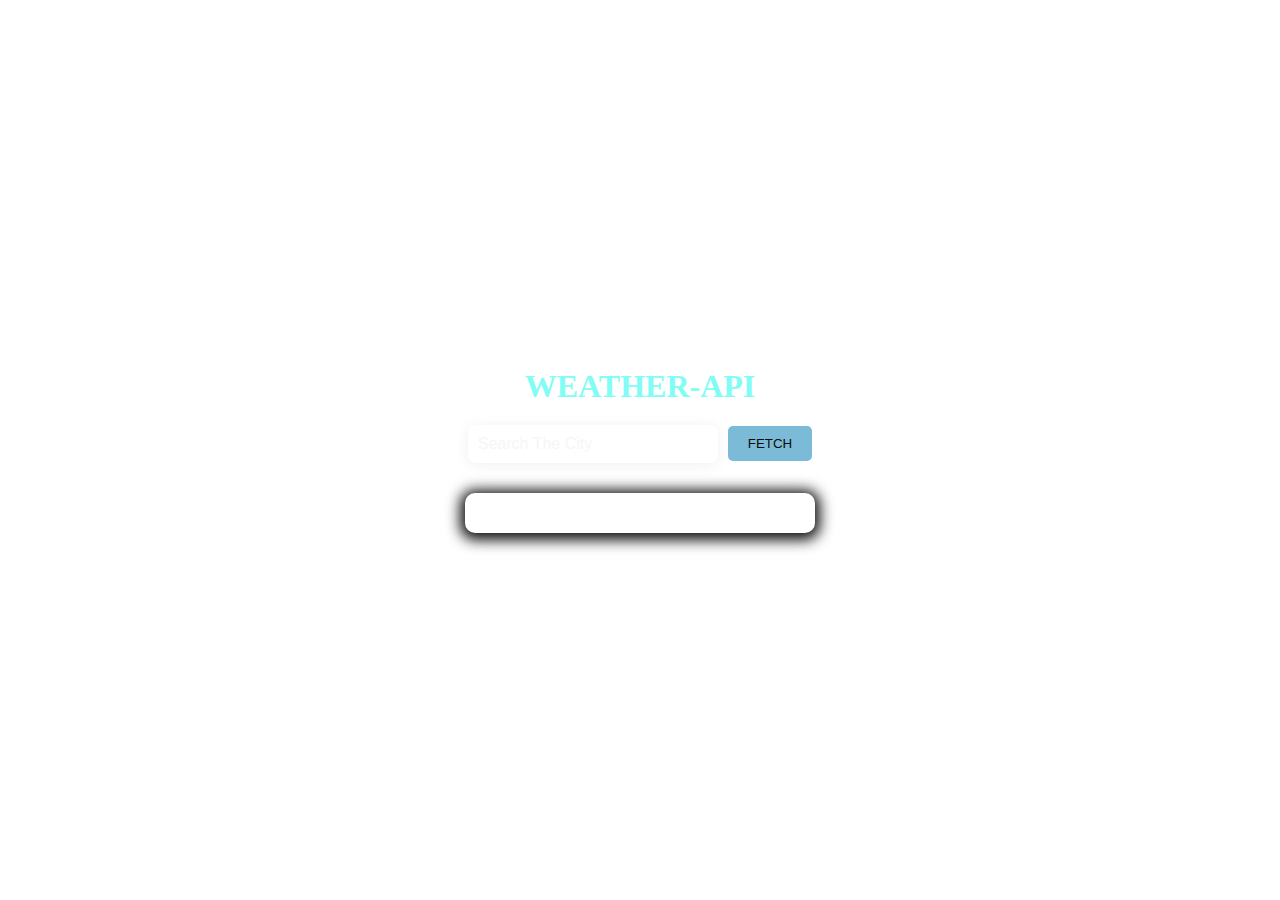
==== WEATHER-API/index.html @ 100d6bac "weather api" ====
<!DOCTYPE html>
<html lang="en">

<head>
    <meta charset="UTF-8">
    <meta name="viewport" content="width=device-width, initial-scale=1.0">
    <title>Responsive Weather App</title>

    <style>
        * {
            padding: 0;
            margin: 0;
            box-sizing: border-box;
        }

        body {
            background-image: url('https://lh4.googleusercontent.com/proxy/J69LhCB9JgHZG6yCAnsM5e4inn4L_kCa9epp5md6mNX8aGd21AuNZRDyQ903w8c7uRMnvyW7IH_eW4sKjhXhmQDQHuDwyqo25L-v1znT4nkN=w3840-h2160-p-k-no-nd-mv');
            background-repeat: no-repeat;
            background-size: cover;
            display: flex;
            flex-direction: column;
            align-items: center;
            justify-content: center;
            min-height: 100vh;
        }

        h1 {
            color: rgb(129, 253, 245);
            text-align: center;
            margin-bottom: 20px;
        }

        form {
            display: flex;
            flex-wrap: wrap;
            justify-content: center;
            align-items: center;
            gap: 10px;
            margin-bottom: 30px;
        }

        .place {
            padding: 10px;
            border-radius: 8px;
            border: none;
            box-shadow: 0px 2px 14px 1px rgb(244, 242, 242);
            background-color: transparent;
            color: white;
            font-size: 1rem;
            width: 250px;
        }

        .place::placeholder {
            color: rgb(246, 246, 247);
        }

        .find {
            color: rgb(11, 9, 9);
            padding: 10px 20px;
            background-color: rgb(124, 187, 216);
            border-radius: 5px;
            border: none;
            cursor: pointer;
        }

        .find:hover {
            background-color: rgb(83, 127, 147);
            transition: all 0.5s;
        }

        .my-container {
            width: 90%;
            height:auto;
            max-width: 350px;
            backdrop-filter: blur(28px);
            border-radius: 10px;
            color: aliceblue;
            box-shadow: 0px 2px 14px 5px rgb(15, 15, 15);
            text-align: center;
            padding: 20px;
            font-family:cursive;

        }

        .my-container h3,
        .my-container p {
            margin: 10px 0;
            font-size: 1rem;
        }

        .my-container:hover {
            transform: scale(1.03);
            transition: ease-in-out 0.8s;
        }

        @media (max-width: 768px) {
            h1 {
                font-size: 1.5rem;
            }

            .place {
                width: 200px;
                font-size: 0.9rem;
            }

            .find {
                padding: 8px 15px;
                font-size: 0.9rem;
            }

            .my-container {
                padding: 15px;
            }
        }

        @media (max-width: 480px) {
            h1 {
                font-size: 1.2rem;
            }

            .place {
                width: 90%;
                font-size: 0.8rem;
            }

            .find {
                padding: 7px 10px;
                font-size: 0.8rem;
            }

            .my-container h3,
            .my-container p {
                font-size: 0.9rem;
            }
        }
    </style>
</head>

<body>
    <h1>WEATHER-API</h1>
    <form id="myForm">
        <input type="text" placeholder="Search The City" class="place">
        <button class="find">FETCH</button>
    </form>
    <div class="my-container"></div>

    <script>
        let form = document.querySelector('#myForm');
        let container = document.querySelector('.my-container');

        form.addEventListener('submit', (e) => {
            e.preventDefault();
            let select = form.querySelector('input').value;
            weather(select);
        });

        let api = '9a34130f777ed498b36997d75fe014a8';

        async function weather(select) {
            try {
                let res = await fetch(`https://api.openweathermap.org/data/2.5/weather?q=${select}&appid=${api}&units=metric`);
                let finalres = await res.json();

                container.innerHTML = `
                    <h3>Weather in ${finalres.name}</h3>
                    <p>Temperature: ${finalres.main.temp}°C</p>
                    <p>Humidity: ${finalres.main.humidity}%</p>
                    <p>Weather: ${finalres.weather[0].description}</p>
                `;
            } catch (err) {
                console.log(err.message);
                alert('City Not Found ‼️');
            }
        }
    </script>
</body>

</html>
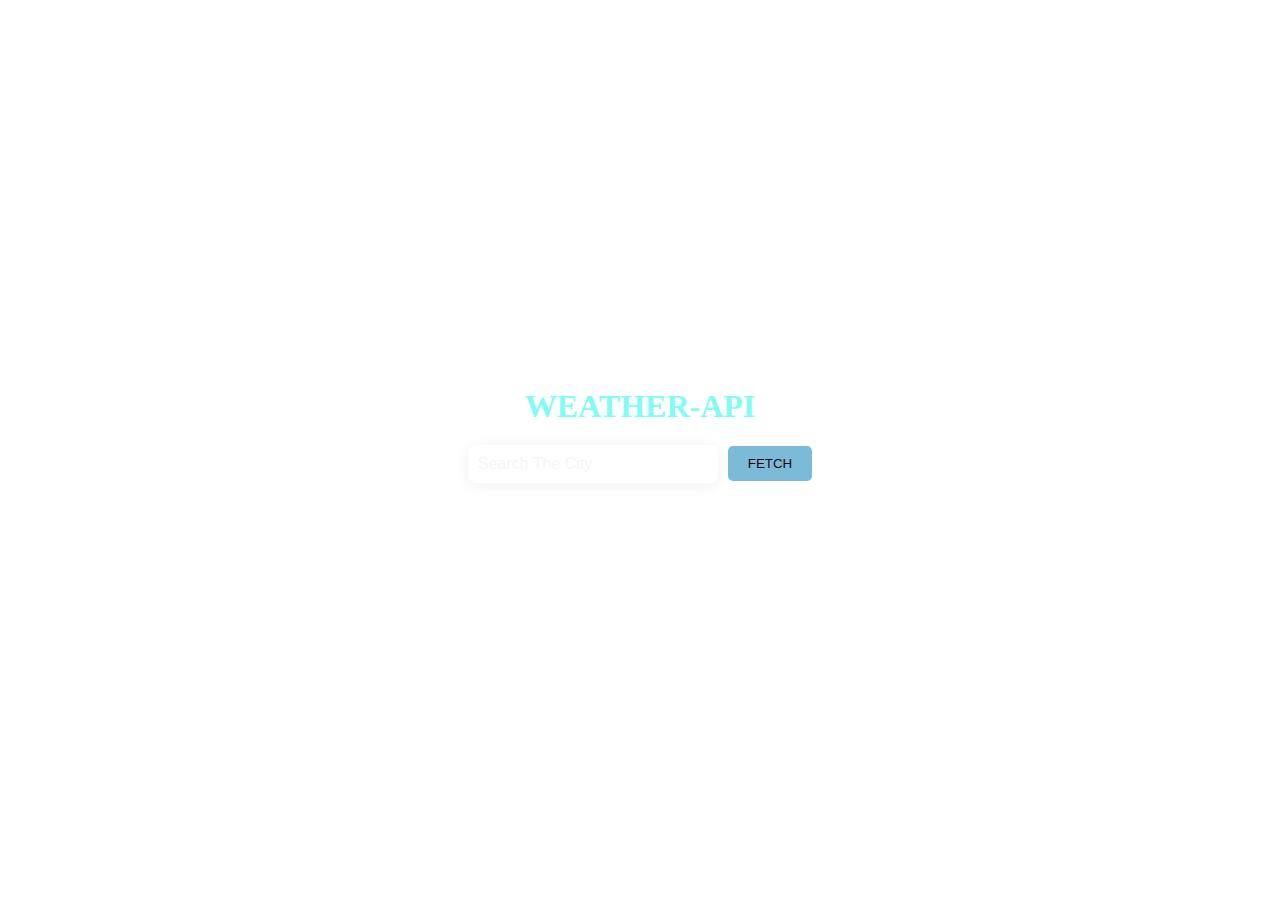
==== commit 837d037d: "api-weather" ====
--- a/WEATHER-API/index.html
+++ b/WEATHER-API/index.html
@@ -70,7 +70,7 @@
 
         .my-container {
             width: 90%;
-            height:auto;
+            height: auto;
             max-width: 350px;
             backdrop-filter: blur(28px);
             border-radius: 10px;
@@ -78,14 +78,18 @@
             box-shadow: 0px 2px 14px 5px rgb(15, 15, 15);
             text-align: center;
             padding: 20px;
-            font-family:cursive;
+            font-family: cursive;
 
         }
 
-        .my-container h3,
+        .my-container h2,
         .my-container p {
             margin: 10px 0;
-            font-size: 1rem;
+            font-size: 1.5rem;
+        }
+
+        h2 {
+            color: rgb(241, 238, 18);
         }
 
         .my-container:hover {
@@ -142,9 +146,13 @@
         <input type="text" placeholder="Search The City" class="place">
         <button class="find">FETCH</button>
     </form>
-    <div class="my-container"></div>
+
+    <div class="my-container" style="display: none;">
+
+    </div>
 
     <script>
+
         let form = document.querySelector('#myForm');
         let container = document.querySelector('.my-container');
 
@@ -160,19 +168,25 @@
             try {
                 let res = await fetch(`https://api.openweathermap.org/data/2.5/weather?q=${select}&appid=${api}&units=metric`);
                 let finalres = await res.json();
-
+                container.style.display='block'
                 container.innerHTML = `
-                    <h3>Weather in ${finalres.name}</h3>
-                    <p>Temperature: ${finalres.main.temp}°C</p>
-                    <p>Humidity: ${finalres.main.humidity}%</p>
-                    <p>Weather: ${finalres.weather[0].description}</p>
-                `;
+                <h2>Weather in ☁️ ${finalres.name}</h2>
+                <p>Temperature: 🌡️ ${finalres.main.temp}°C</p>
+                <p>Humidity: 💧 ${finalres.main.humidity}%</p>
+                <p>Weather: ⛅ ${finalres.weather[0].description}</p>
+            `;
             } catch (err) {
                 console.log(err.message);
                 alert('City Not Found ‼️');
             }
         }
+
+        // Display Amreli's weather on page load
+        window.onload = () => {
+            weather('Amreli'); // Default city: Amreli
+        };
     </script>
+
 </body>
 
-</html>
+</html>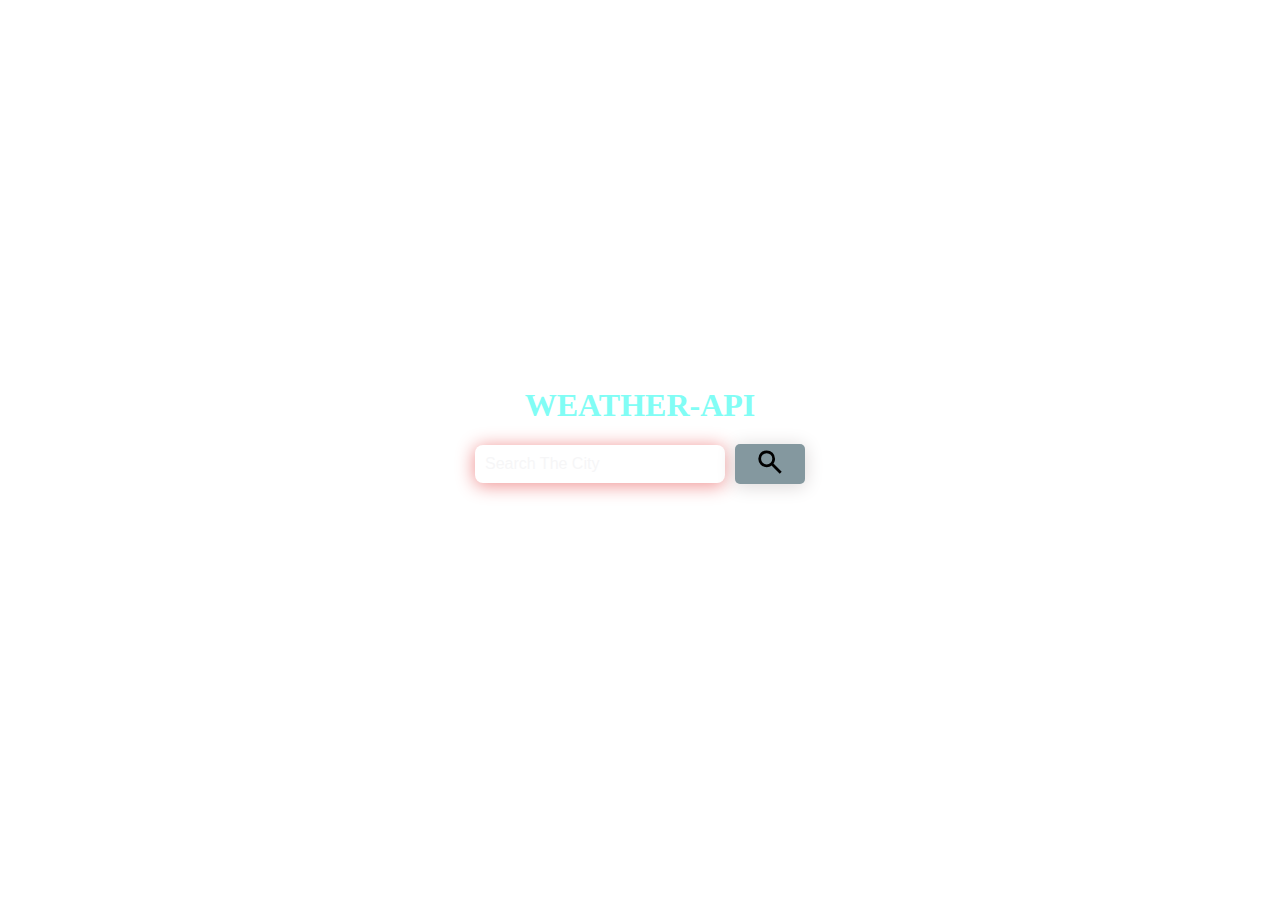
==== commit 5ae9d785: "weathers" ====
--- a/WEATHER-API/index.html
+++ b/WEATHER-API/index.html
@@ -43,7 +43,7 @@
             padding: 10px;
             border-radius: 8px;
             border: none;
-            box-shadow: 0px 2px 14px 1px rgb(244, 242, 242);
+            box-shadow: 0px 2px 18px 1px rgb(240, 149, 149);
             background-color: transparent;
             color: white;
             font-size: 1rem;
@@ -56,15 +56,17 @@
 
         .find {
             color: rgb(11, 9, 9);
-            padding: 10px 20px;
-            background-color: rgb(124, 187, 216);
+            width:70px;
+            height:40px;
+            background-color: rgb(132, 152, 159);
+            box-shadow: 0px 2px 18px 1px rgb(221, 217, 217);
             border-radius: 5px;
             border: none;
             cursor: pointer;
         }
 
         .find:hover {
-            background-color: rgb(83, 127, 147);
+            background-color: rgb(199, 174, 211);
             transition: all 0.5s;
         }
 
@@ -138,18 +140,21 @@
             }
         }
     </style>
+
 </head>
 
 <body>
     <h1>WEATHER-API</h1>
     <form id="myForm">
         <input type="text" placeholder="Search The City" class="place">
-        <button class="find">FETCH</button>
+        <button class="find"><svg xmlns="http://www.w3.org/2000/svg" height="30px" viewBox="0 -960 960 960" width="100%" fill="#000"><path d="M791.25-102.96 528.33-365.49q-29.43 23.42-68.79 36.82-39.36 13.41-84.64 13.41-112.78 0-191.09-78.37-78.32-78.37-78.32-189.7 0-111.34 78.37-189.71t190.04-78.37q111.67 0 189.7 78.37 78.04 78.37 78.04 189.81 0 44.36-13.06 83.18-13.06 38.82-37.84 71.4l263.77 262.62-63.26 63.07ZM374.36-403.41q75.08 0 127.11-52.53 52.02-52.54 52.02-127.39 0-74.86-52.08-127.39-52.08-52.54-127.05-52.54-75.52 0-128.12 52.54-52.6 52.53-52.6 127.39 0 74.85 52.54 127.39 52.55 52.53 128.18 52.53Z"/></svg></button>
     </form>
 
     <div class="my-container" style="display: none;">
 
     </div>
+
+    <!-- ////////////  LOGIC OF WEATHER API ///////////////////// -->
 
     <script>
 
@@ -165,16 +170,23 @@
         let api = '9a34130f777ed498b36997d75fe014a8';
 
         async function weather(select) {
+
             try {
+
                 let res = await fetch(`https://api.openweathermap.org/data/2.5/weather?q=${select}&appid=${api}&units=metric`);
+
                 let finalres = await res.json();
+
                 container.style.display='block'
+
                 container.innerHTML = `
+
                 <h2>Weather in ☁️ ${finalres.name}</h2>
                 <p>Temperature: 🌡️ ${finalres.main.temp}°C</p>
                 <p>Humidity: 💧 ${finalres.main.humidity}%</p>
                 <p>Weather: ⛅ ${finalres.weather[0].description}</p>
             `;
+
             } catch (err) {
                 console.log(err.message);
                 alert('City Not Found ‼️');
